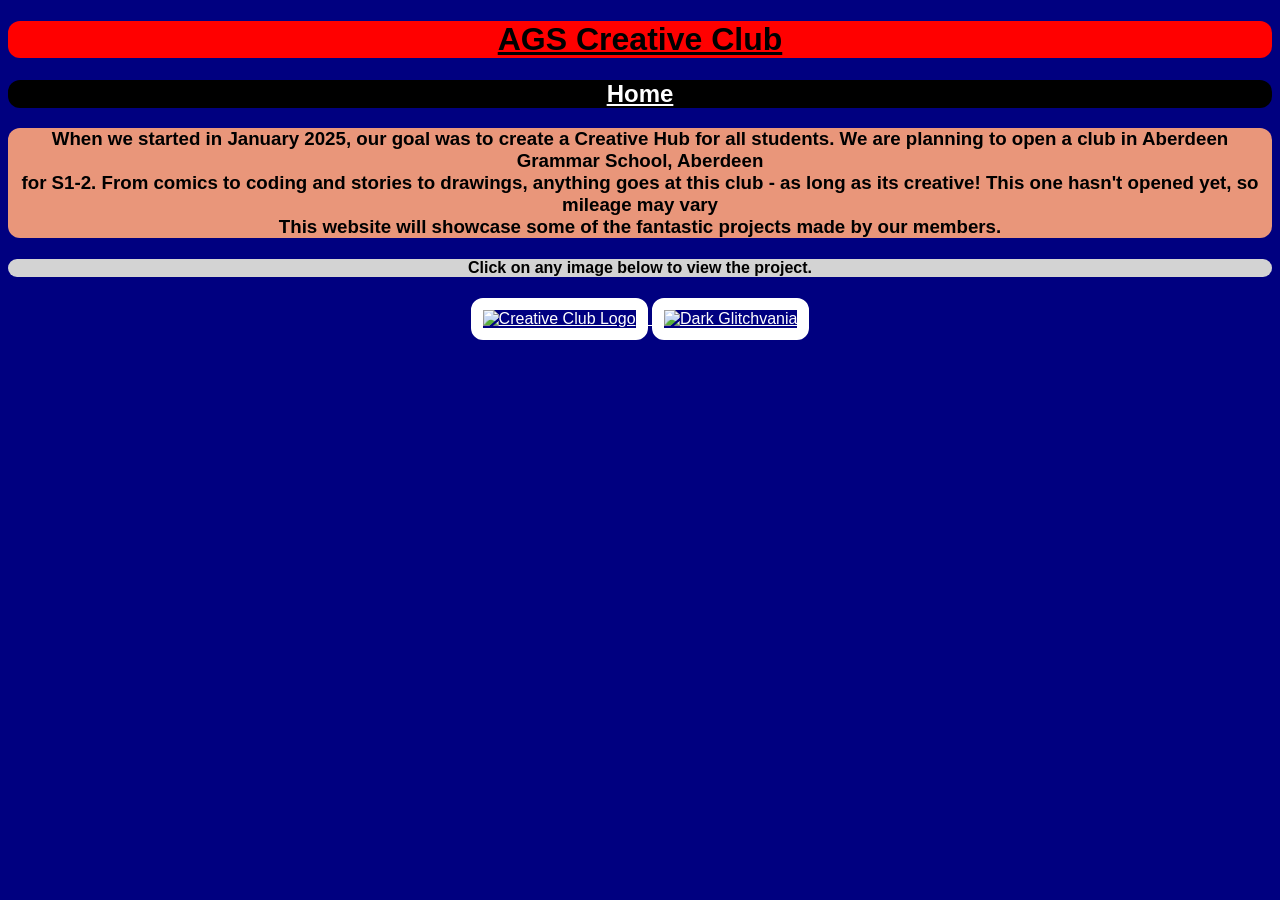
==== index.html @ e40002f8 "Update club location from 'Scotland' to 'Aberdeen'" ====
<!DOCTYPE html>
<html>
  <head>
    <title>Creative Club AGS</title>
    <style>
      h1 {background-color: red;
          text-align: center;
          font-family: "Arial", "Papyrus", fantasy;
		border-radius: 12px}
      h2 {background-color: black;
          text-color: white;
          text-align: center;
          font-family: "Arial", "Papyrus", fantasy;
		 border-radius: 12px}
      a {color: white;
          text-align: center;
          font-family: "Arial", "Papyrus", fantasy;
		border-radius: 12px}
      body {background-color: navy;
            text-align: center;}
      h3 {text-align: center;
          background-color: darksalmon;
          font-family: "Arial", "Papyrus", fantasy;
		 border-radius: 12px}
      h4 {text-align: center;
          background-color: lightgrey;
          font-family: "Arial", "Papyrus", fantasy;
		 border-radius: 12px}
    </style>
  </head>
  <body>
    <h1><u><b>AGS Creative Club</b></u></h1><p>
    <h2><a href="index.html" text-color="white">Home</a>
    <h3>When we started in January 2025, our goal was to create a Creative Hub for all students. We are planning to open a club in Aberdeen Grammar School, Aberdeen<br>
	  for S1-2. From comics to coding and stories to drawings, anything goes at this club - as long as its creative! This one hasn't opened yet, so mileage may vary<br>
      This website will showcase some of the fantastic projects made by our members.</h3><p>
    <h4>Click on any image below to view the project.</h4><p>
	<a href="logo.html">
    <img src="Creativeclublogo.png" title="Creative Club Logo" width=97% height=auto style="border: 12px solid white; border-radius: 12px;"/>
	<a href="darkglitch.html">
    <img src="darkglitch.png" title="Dark Glitchvania" width=97% height=auto style="border: 12px solid white; border-radius: 12px;"/>
  </body>
</html>
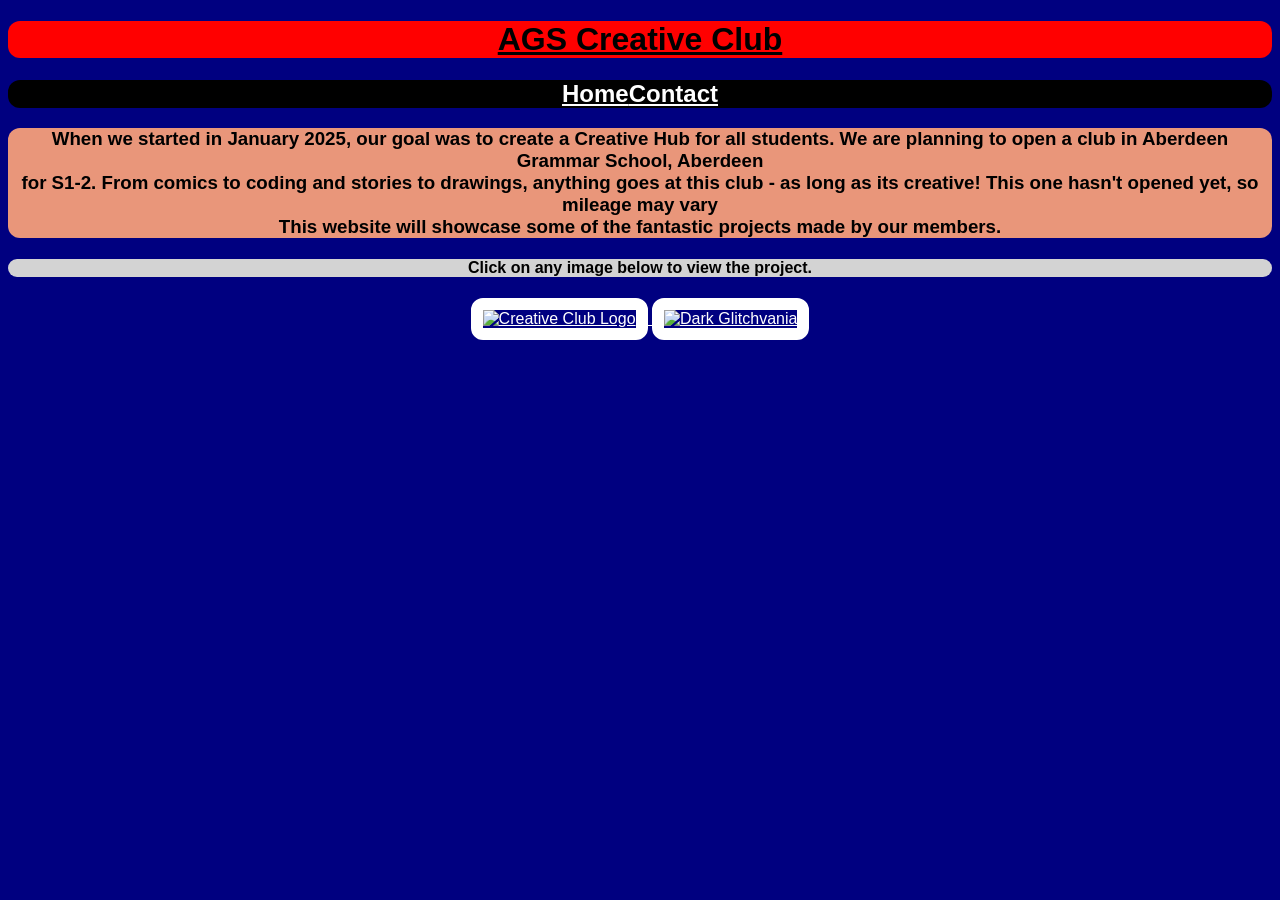
==== commit 261e11e6: "Add Contact link to navigation in index.html" ====
--- a/index.html
+++ b/index.html
@@ -30,7 +30,7 @@
   </head>
   <body>
     <h1><u><b>AGS Creative Club</b></u></h1><p>
-    <h2><a href="index.html" text-color="white">Home</a>
+    <h2><a href="index.html" text-color="white">Home</a><a href="contact.html" text-color="white">Contact</a>
     <h3>When we started in January 2025, our goal was to create a Creative Hub for all students. We are planning to open a club in Aberdeen Grammar School, Aberdeen<br>
 	  for S1-2. From comics to coding and stories to drawings, anything goes at this club - as long as its creative! This one hasn't opened yet, so mileage may vary<br>
       This website will showcase some of the fantastic projects made by our members.</h3><p>
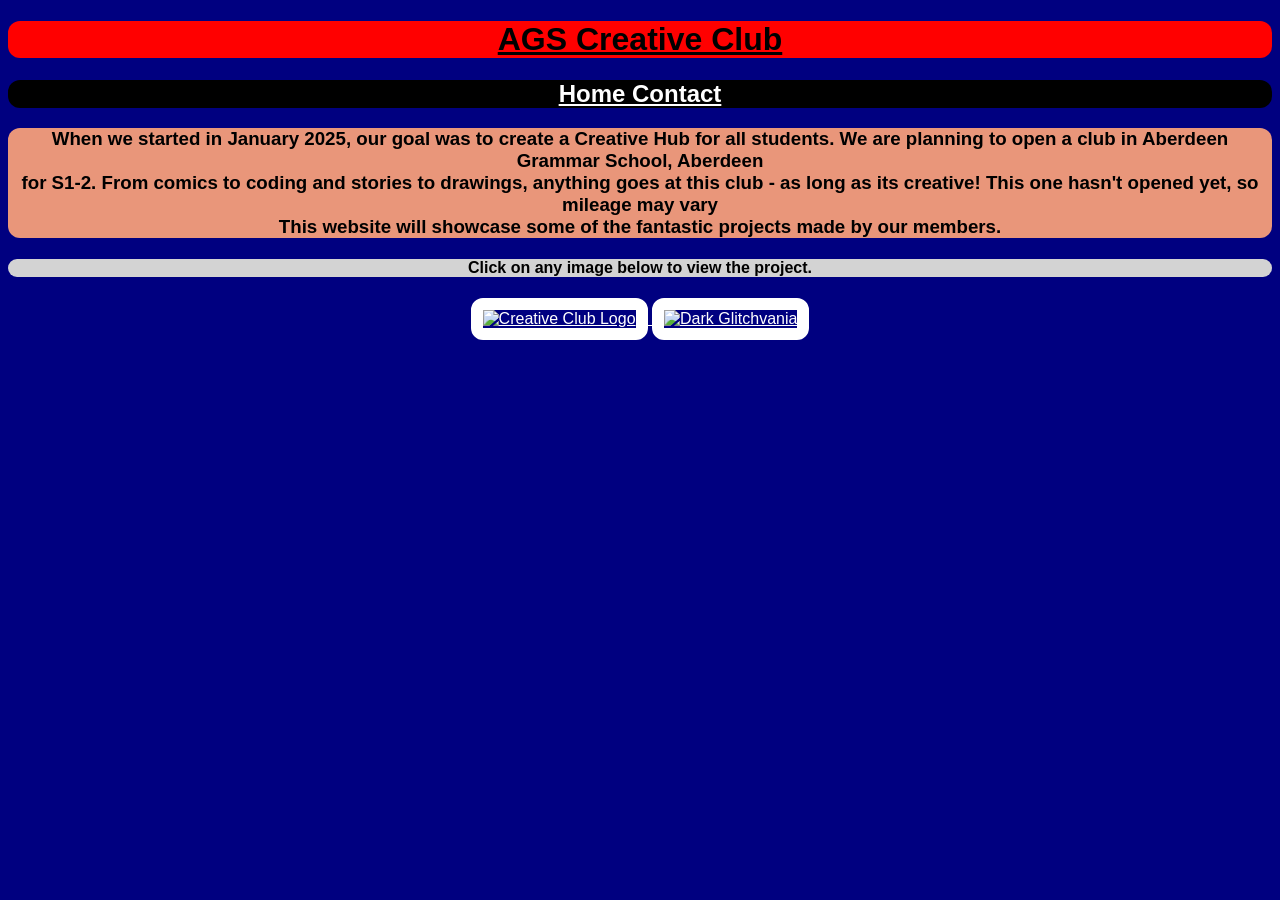
==== commit ec11c3fe: "Fix formatting of Home link in index.html" ====
--- a/index.html
+++ b/index.html
@@ -30,7 +30,7 @@
   </head>
   <body>
     <h1><u><b>AGS Creative Club</b></u></h1><p>
-    <h2><a href="index.html" text-color="white">Home</a><a href="contact.html" text-color="white">Contact</a>
+    <h2><a href="index.html" text-color="white">Home  </a><a href="contact.html" text-color="white">Contact</a>
     <h3>When we started in January 2025, our goal was to create a Creative Hub for all students. We are planning to open a club in Aberdeen Grammar School, Aberdeen<br>
 	  for S1-2. From comics to coding and stories to drawings, anything goes at this club - as long as its creative! This one hasn't opened yet, so mileage may vary<br>
       This website will showcase some of the fantastic projects made by our members.</h3><p>
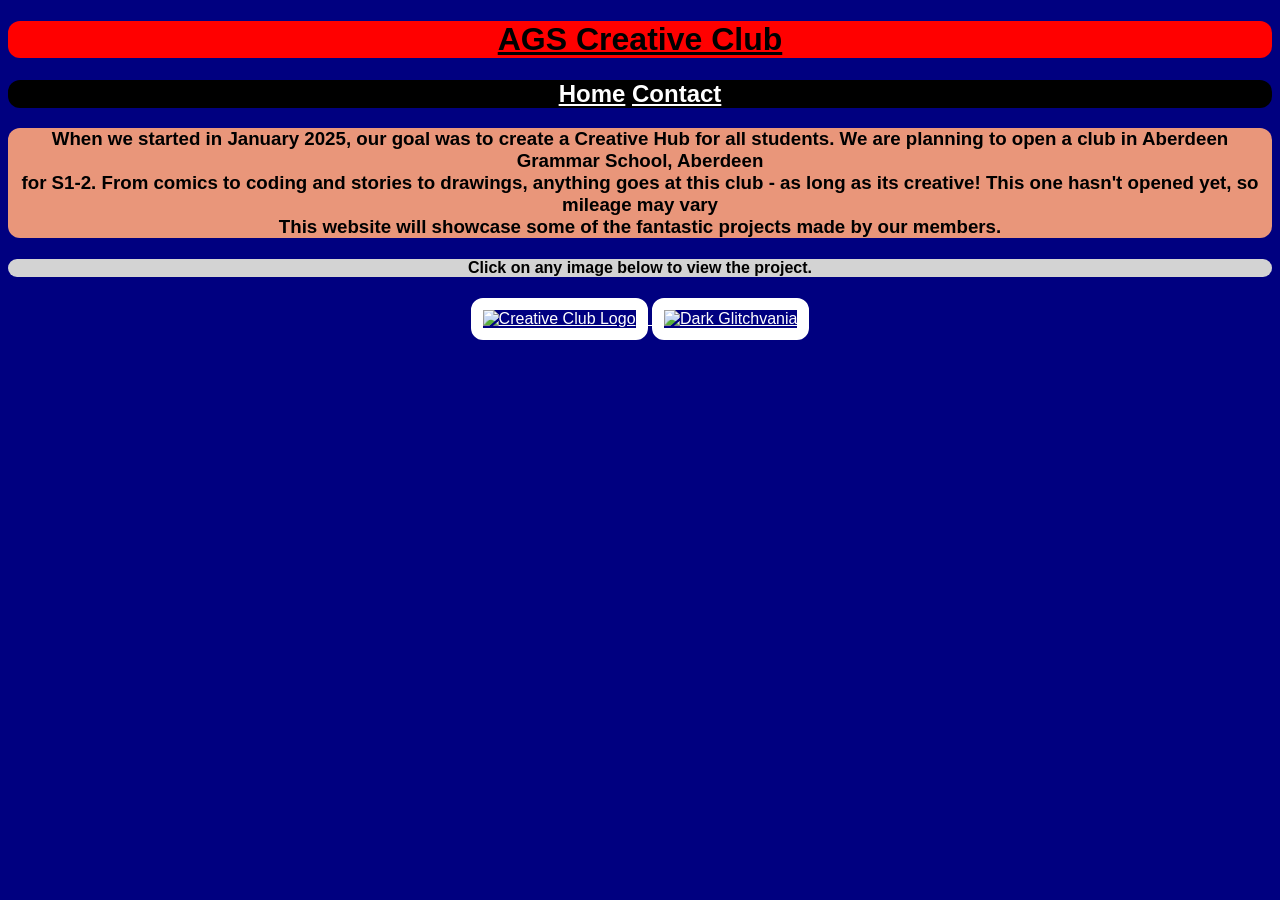
==== commit 6de84db3: "Fix formatting of navigation links in index.html" ====
--- a/index.html
+++ b/index.html
@@ -30,7 +30,7 @@
   </head>
   <body>
     <h1><u><b>AGS Creative Club</b></u></h1><p>
-    <h2><a href="index.html" text-color="white">Home  </a><a href="contact.html" text-color="white">Contact</a>
+    <h2><a href="index.html" text-color="white">Home</a> <a href="contact.html" text-color="white">Contact</a>
     <h3>When we started in January 2025, our goal was to create a Creative Hub for all students. We are planning to open a club in Aberdeen Grammar School, Aberdeen<br>
 	  for S1-2. From comics to coding and stories to drawings, anything goes at this club - as long as its creative! This one hasn't opened yet, so mileage may vary<br>
       This website will showcase some of the fantastic projects made by our members.</h3><p>
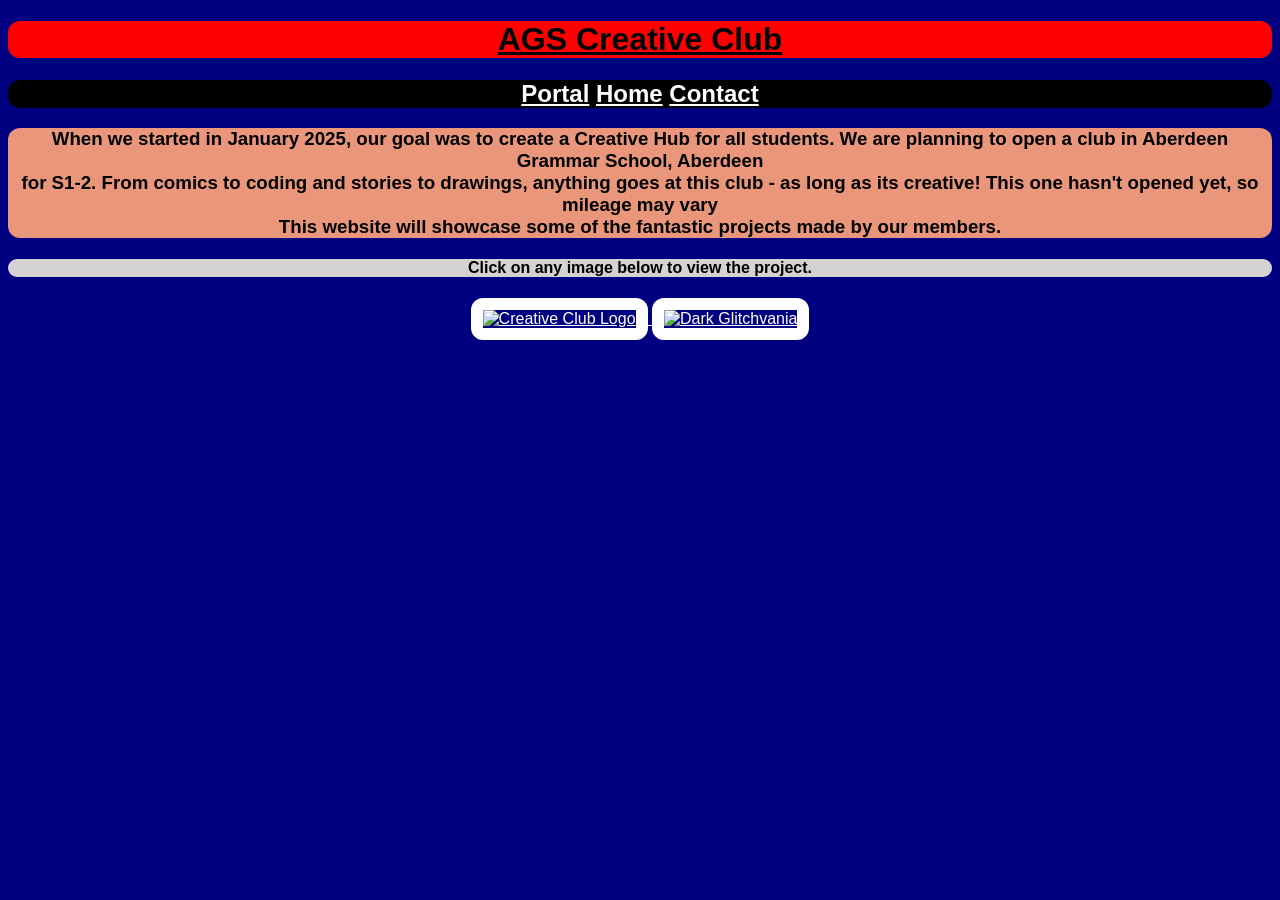
==== commit 5c8a0119: "Update navigation links in index.html" ====
--- a/index.html
+++ b/index.html
@@ -30,7 +30,7 @@
   </head>
   <body>
     <h1><u><b>AGS Creative Club</b></u></h1><p>
-    <h2><a href="index.html" text-color="white">Home</a> <a href="contact.html" text-color="white">Contact</a>
+    <h2><a href="portal.html" text-color="white">Portal</a> <a href="index.html" text-color="white">Home</a> <a href="contact.html" text-color="white">Contact</a>
     <h3>When we started in January 2025, our goal was to create a Creative Hub for all students. We are planning to open a club in Aberdeen Grammar School, Aberdeen<br>
 	  for S1-2. From comics to coding and stories to drawings, anything goes at this club - as long as its creative! This one hasn't opened yet, so mileage may vary<br>
       This website will showcase some of the fantastic projects made by our members.</h3><p>
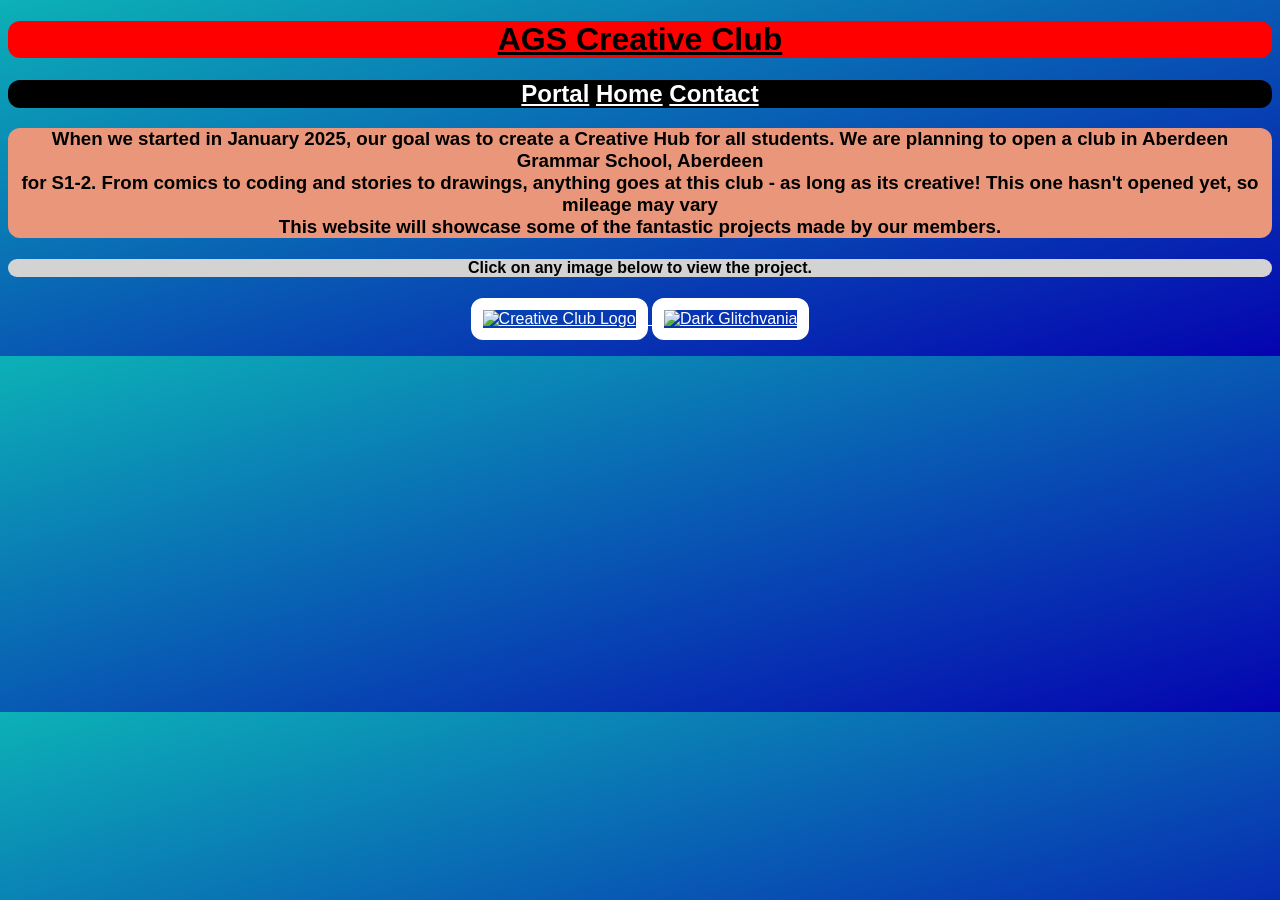
==== commit e1743367: "Change body background to gradient" ====
--- a/index.html
+++ b/index.html
@@ -16,7 +16,7 @@
           text-align: center;
           font-family: "Arial", "Papyrus", fantasy;
 		border-radius: 12px}
-      body {background-color: navy;
+      body {background-image: linear-gradient(to top left, #0503b0 0%, #0cb1b7 100%);
             text-align: center;}
       h3 {text-align: center;
           background-color: darksalmon;
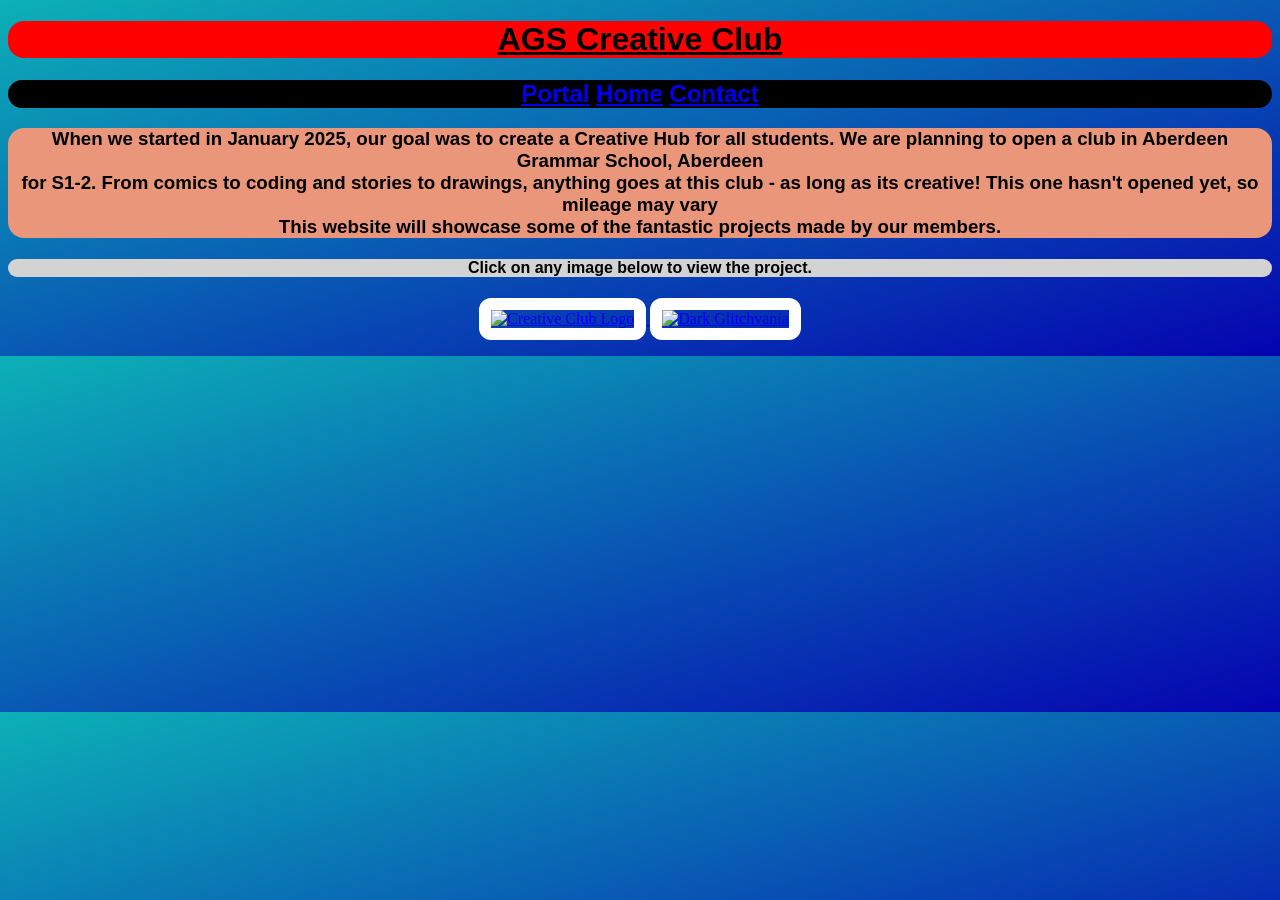
==== commit de2f8a4e: "Link external stylesheet and remove inline styles Removed inline styles from index.html and linked t" ====
--- a/index.html
+++ b/index.html
@@ -2,31 +2,7 @@
 <html>
   <head>
     <title>Creative Club AGS</title>
-    <style>
-      h1 {background-color: red;
-          text-align: center;
-          font-family: "Arial", "Papyrus", fantasy;
-		border-radius: 12px}
-      h2 {background-color: black;
-          text-color: white;
-          text-align: center;
-          font-family: "Arial", "Papyrus", fantasy;
-		 border-radius: 12px}
-      a {color: white;
-          text-align: center;
-          font-family: "Arial", "Papyrus", fantasy;
-		border-radius: 12px}
-      body {background-image: linear-gradient(to top left, #0503b0 0%, #0cb1b7 100%);
-            text-align: center;}
-      h3 {text-align: center;
-          background-color: darksalmon;
-          font-family: "Arial", "Papyrus", fantasy;
-		 border-radius: 12px}
-      h4 {text-align: center;
-          background-color: lightgrey;
-          font-family: "Arial", "Papyrus", fantasy;
-		 border-radius: 12px}
-    </style>
+    <link rel="stylesheet" href="styles.css">
   </head>
   <body>
     <h1><u><b>AGS Creative Club</b></u></h1><p>
--- a/styles.css
+++ b/styles.css
@@ -0,0 +1,20 @@
+h1 {background-color: red;
+      text-align: center;
+      font-family: "Arial", "Papyrus", fantasy;
+      border-radius: 12pt;}
+body {background-image: linear-gradient(to top left, #0503b0 0%, #0cb1b7 100%);
+      text-align: center;}
+h2 {background-color: black;
+      text-color: white;
+      text-align: center;
+      font-family: "Arial", "Papyrus", fantasy;
+      border-radius: 12pt;}
+h3 {text-align: center;
+      background-color: darksalmon;
+      font-family: "Arial", "Papyrus", fantasy;
+      border-radius: 12pt;}
+h4 {text-align: center;
+      background-color: lightgrey;
+      font-family: "Arial", "Papyrus", fantasy;
+      border-radius: 12pt;}
+button1 {font-family: "Arial", "Papyrus", fantasy;}
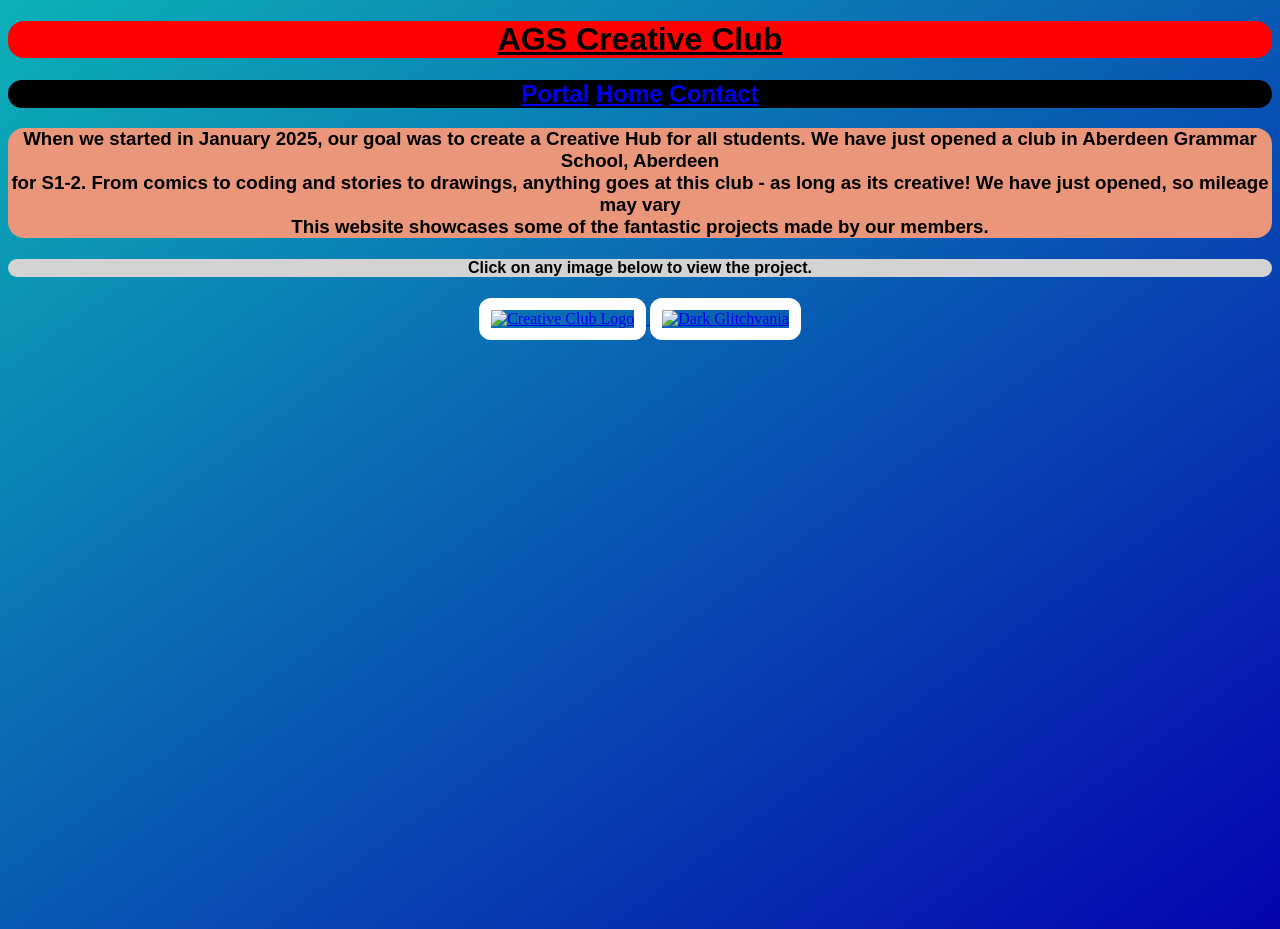
==== commit bd0514d8: "Revise club description and project showcase Updated text to reflect the opening of the club and sho" ====
--- a/index.html
+++ b/index.html
@@ -7,9 +7,9 @@
   <body>
     <h1><u><b>AGS Creative Club</b></u></h1><p>
     <h2><a href="portal.html" text-color="white">Portal</a> <a href="index.html" text-color="white">Home</a> <a href="contact.html" text-color="white">Contact</a>
-    <h3>When we started in January 2025, our goal was to create a Creative Hub for all students. We are planning to open a club in Aberdeen Grammar School, Aberdeen<br>
-	  for S1-2. From comics to coding and stories to drawings, anything goes at this club - as long as its creative! This one hasn't opened yet, so mileage may vary<br>
-      This website will showcase some of the fantastic projects made by our members.</h3><p>
+    <h3>When we started in January 2025, our goal was to create a Creative Hub for all students. We have just opened a club in Aberdeen Grammar School, Aberdeen<br>
+	  for S1-2. From comics to coding and stories to drawings, anything goes at this club - as long as its creative! We have just opened, so mileage may vary<br>
+      This website showcases some of the fantastic projects made by our members.</h3><p>
     <h4>Click on any image below to view the project.</h4><p>
 	<a href="logo.html">
     <img src="Creativeclublogo.png" title="Creative Club Logo" width=97% height=auto style="border: 12px solid white; border-radius: 12px;"/>
--- a/styles.css
+++ b/styles.css
@@ -3,7 +3,8 @@
       font-family: "Arial", "Papyrus", fantasy;
       border-radius: 12pt;}
 body {background-image: linear-gradient(to top left, #0503b0 0%, #0cb1b7 100%);
-      text-align: center;}
+      text-align: center;
+      min-height: 100vh;}
 h2 {background-color: black;
       text-color: white;
       text-align: center;
